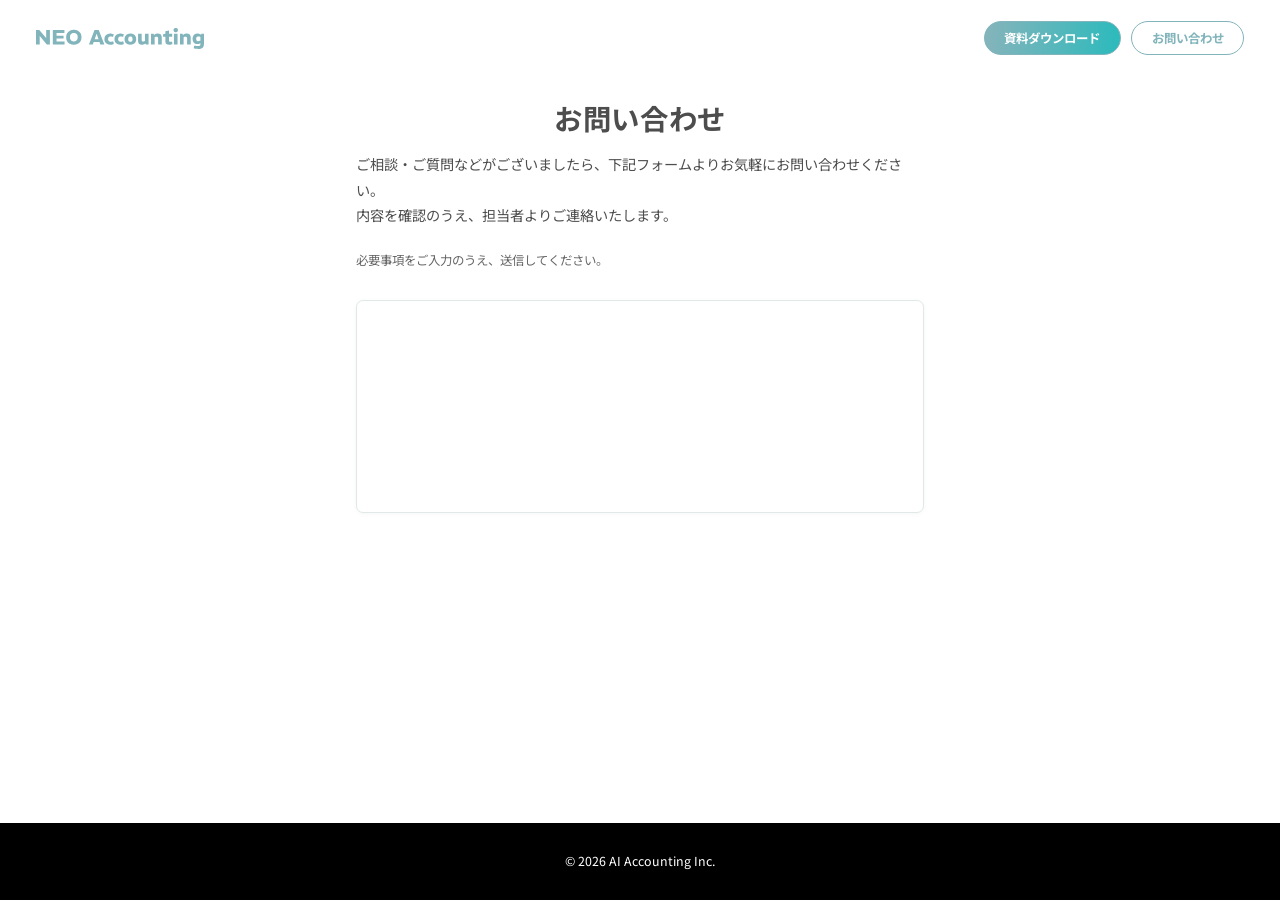
==== contact/index.html @ 2d0e8a1e "20260422 サイト構築" ====
<!DOCTYPE html>
<html lang="ja">
<head>
  <meta charset="UTF-8">
  <meta name="viewport" content="width=device-width, initial-scale=1.0">
  <title>お問い合わせ</title>
  <meta name="description" content="NEO Accountingへのお問い合わせ">
  <link rel="preconnect" href="https://fonts.googleapis.com">
  <link rel="preconnect" href="https://fonts.gstatic.com" crossorigin>
  <link href="https://fonts.googleapis.com/css2?family=Noto+Sans+JP:wght@100..900&family=REM:wght@700;900&display=swap" rel="stylesheet">
  <link rel="stylesheet" href="/assets/css/reset.css">
  <link rel="stylesheet" href="/assets/css/common.css">
</head>
<body class="subpage">
  <header class="header">
    <div class="header__inner">
      <a class="header__logo" href="/" aria-label="ホームへ">
        <img src="/assets/img/logo.svg" width="190" height="24" alt="NEO Accounting" decoding="async">
      </a>
      <nav class="header__nav" aria-label="ヘッダーナビゲーション">
        <a class="btn btn--primary btn--sm" href="/dl">資料ダウンロード</a>
        <a class="btn btn--outline btn--sm" href="/contact" aria-current="page">お問い合わせ</a>
      </nav>
    </div>
  </header>

  <main class="subpage__main" id="main">
    <div class="subpage__inner">
      <header class="subpage__head">
        <h1 class="subpage__title">お問い合わせ</h1>
        <p class="subpage__intro">
          ご相談・ご質問などがございましたら、下記フォームよりお気軽にお問い合わせください。<br>
          内容を確認のうえ、担当者よりご連絡いたします。
        </p>
        <p class="subpage__note">必要事項をご入力のうえ、送信してください。</p>
      </header>

      <!-- HubSpot: 次の div 内に埋め込みスクリプトのターゲットとして利用（id / class を維持推奨） -->
      <div class="subpage__form-wrap">
        <div id="hubspot-form-contact" class="hubspot-form-container hubspot-form-surface" data-hubspot-slot="contact">
          <!-- HubSpot フォームの埋め込み先（空でもレイアウト枠を保持） -->
        </div>
      </div>
    </div>
  </main>

  <footer class="site-footer">
    <div class="site-footer__inner section-inner">
      <p class="site-footer__copy"><small>© 2026 AI Accounting Inc.</small></p>
    </div>
  </footer>

  <script src="/assets/js/headerSpSticky.js" defer></script>
</body>
</html>
---- assets/css/common.css ----
/* サイト共通スタイル（reset.css の後に読み込む）
   構成: 上から PC（デフォルト）→ ファイル末尾に SP 用 @media (max-width: 767px) を1つに集約 */

:root {
  --color-primary: #82b4bb;
  --gradient-primary: linear-gradient(94deg, #82b4bb 4.2%, #2fbabc 96.09%);
  --color-teal: var(--color-primary);
  --color-text: #4d4d4d;
  --color-card: #eef7f7;
  --color-white: #fff;
  --font-sans: "Noto Sans JP", sans-serif;
  --font-rem: "REM", sans-serif;
  --content-max: 115.2rem;
  --section-inner-max: 120rem;
  --color-num: #e6f0f1;
  --header-pad-x: 4rem;
  /* SP: .issue / .fv 以外のメインセクション共通の上下 padding（767px 以下で使用） */
  --section-pad-y-sp: 4rem;
}

*,
*::before,
*::after {
  box-sizing: border-box;
}

html {
  font-size: clamp(0px, 0.694vw, 12.5px);
}

body {
  font-family: var(--font-sans);
  color: var(--color-text);
  background: var(--color-white);
  line-height: 1.6;
  min-width: 1024px;
}


a {
  color: inherit;
  text-decoration: none;
}

img {
  max-width: 100%;
  height: auto;
  vertical-align: bottom;
}

/* ----- ボタン ----- */

.btn {
  display: inline-flex;
  align-items: center;
  justify-content: center;
  font-family: var(--font-sans);
  font-weight: 700;
  line-height: 1.3;
  border-radius: 9999px;
  border: 1px solid var(--color-teal);
  cursor: pointer;
  transition: opacity 0.2s ease, background-color 0.2s ease, color 0.2s ease;
}

.btn:hover {
  opacity: 0.88;
}

.btn--primary {
  background: var(--gradient-primary);
  color: var(--color-white);
  border-color: var(--color-teal);
}

.btn--outline {
  background: var(--color-white);
  color: var(--color-teal);
}

.btn--sm {
  padding: 0.9rem 2.2rem;
  font-size: 1.4rem;
}

.btn--lg {
  padding: 2rem 3.2rem;
  font-size: 1.4rem;
}

/* ----- ヘッダー ----- */

.header {
  padding: 2.4rem 4rem 0;
}

.header__inner {
  margin: 0;
  display: flex;
  align-items: center;
  justify-content: space-between;
  gap: 2rem;
}

.header__logo {
  display: inline-flex;
  align-items: center;
  line-height: 0;
}

.header__logo img {
  display: block;
  width: auto;
  height: 2.4rem;
}

.header__nav {
  display: flex;
  align-items: center;
  gap: 1.2rem;
}


/* ----- FV ----- */

.fv {
  padding: 4.5rem 10rem calc(8rem + 12rem);
  overflow: visible;
}

.fv__inner {
  position: relative;
  margin: 0 auto;
}

.fv__content {
  position: relative;
  z-index: 1;
  padding-bottom: 1.6rem;
  min-width: 0;
}


.fv__heading {
  font-weight: 700;
  line-height: 1.25;
  color: var(--color-teal);
}

.fv__heading-main {
  display: flex;
  flex-direction: column;
  gap: 0.2rem;
  font-family: var(--font-rem);
  font-weight: 900;
  line-height: 1;
  letter-spacing: 0;
}

.fv__heading-main-line {
  display: block;
  font-size: 11rem;
  line-height: 1;
  white-space: nowrap;
  background: var(--gradient-primary);
  -webkit-background-clip: text;
  background-clip: text;
  color: transparent;
}

.fv__heading-main-second {
  display: flex;
  flex-wrap: wrap;
  align-items: center;
  gap: 0.8rem 1.6rem;
  min-width: 0;
}

.fv__heading-main-second > .fv__heading-main-line {
  flex-shrink: 0;
}

.fv__heading-main-second .fv__heading-sub-line1 {
  display: inline-block;
  flex: 0 1 auto;
  min-width: 0;
  font-family: var(--font-sans);
  font-size: 3.2rem;
  font-weight: 700;
  line-height: 1.2;
  letter-spacing: 0.02em;
  color: #333;
}


.fv__tagline {
  margin-top: 1.6rem;
  font-family: var(--font-rem);
  font-size: 3.8rem;
  font-weight: 900;
  letter-spacing: 0;
  line-height: 1.4;
  color: #333;
}


.fv__ctas {
  display: flex;
  flex-wrap: wrap;
  align-items: center;
  gap: 1.2rem;
  margin-top: 3.6rem;
}

.fv__ctas .btn.btn--lg {
  font-size: 1.8rem;
}


.fv__kv {
  position: absolute;
  right: -12rem;
  bottom: -12rem;
  z-index: 0;
  width: 62rem;
}


.fv__kv-img {
  display: block;
  width: 100%;
  height: auto;
}

/* KVより下のセクション共通インナー */

.section-inner {
  max-width: var(--section-inner-max);
  margin: 0 auto;
  padding-left: var(--header-pad-x);
  padding-right: var(--header-pad-x);
}


/* ----- ISSUE ----- */

.issue {
  padding: 8rem 0;
}

.issue .section-head {
  margin-bottom: 16rem;
}


/* セクション見出し（英字タイトル＋タグ行＋リード）— 複数セクションで再利用 */

.section-head {
  display: flex;
  flex-direction: column;
  align-items: flex-start;
  margin-bottom: 6rem;
}

.section-head__title {
  font-family: var(--font-rem);
  font-size: 5rem;
  font-weight: 900;
  line-height: 1;
  letter-spacing: 0;
  background: var(--gradient-primary);
  -webkit-background-clip: text;
  background-clip: text;
  color: transparent;
}


.section-head__tag {
  display: flex;
  align-items: center;
  gap: 1rem;
  margin-top: 1.6rem;
  font-size: 1.3rem;
  font-weight: 500;
  color: var(--color-text);
  line-height: 1;
}

.section-head__tag-line {
  display: block;
  width: 1.6rem;
  height: 1px;
  background: #b3b3b3;
  flex-shrink: 0;
}

.section-head__tag-text {
  font-size: 1.4rem;
  font-weight: 400;
}


.section-head__lead {
  margin-top: 2.8rem;
  max-width: 72rem;
  font-size: 2rem;
  font-weight: 400;
  line-height: 1.55;
  color: var(--color-text);
}


.issue__list {
  display: grid;
  grid-template-columns: repeat(4, 1fr);
  gap: 2.4rem;
  list-style: none;
}

.issue__item {
  position: relative;
  min-width: 0;
}

.issue__item:nth-child(1) {
  grid-column: 1;
  margin-top: 0;
}

.issue__item:nth-child(2) {
  grid-column: 2;
  margin-top: 8rem;
}

.issue__item:nth-child(3) {
  grid-column: 3;
  margin-top: 16rem;
}

.issue__item:nth-child(4) {
  grid-column: 4;
  margin-top: 24rem;
}

.issue__num {
  position: absolute;
  left: -0.4rem;
  top: -12rem;
  z-index: 0;
  font-family: var(--font-rem);
  font-size: 15rem;
  font-weight: 900;
  line-height: 1;
  letter-spacing: 0.02em;
  color: var(--color-num);
  pointer-events: none;
  user-select: none;
}


.issue__card {
  position: relative;
  z-index: 1;
  background: var(--color-white);
  border-radius: 1.6rem;
  padding: 3.2rem 1.6rem 2.8rem;
  box-shadow: 0 0.8rem 3.2rem rgba(0, 0, 0, 0.08);
}

.issue__card-title {
  font-size: 2rem;
  font-weight: 600;
  line-height: 1.45;
  color: var(--color-teal);
}

.issue__card-text {
  margin-top: 1.2rem;
  font-size: 1.5rem;
  font-weight: 500;
  line-height: 1.75;
  color: var(--color-text);
}


.issue__why {
  margin-top: 3.6rem;
  text-align: center;
}

.issue__tri {
  display: flex;
  justify-content: center;
  margin: 0 0 2.8rem;
}

.issue__tri img {
  display: block;
}

.issue__why-title {
  font-family: var(--font-rem);
  font-size: 6rem;
  font-weight: 700;
  line-height: 1.2;
  letter-spacing: 0.02em;
  color: var(--color-teal);
}


.issue__why-lead {
  margin-top: 3.2rem;
  font-size: 2.6rem;
  font-weight: 400;
  line-height: 1.6;
  color: var(--color-text);
}


.issue__why-btn {
  margin-top: 4.8rem;
  padding: 1.6rem 6rem;
  font-size: 1.6rem;
}


/* ----- STRUCTURE ----- */

.structure {
  padding: 8rem 0;
  background: #000;
  color: #fff;
}

.structure .section-head {
  margin-bottom: 2rem;
}

.section-head--dark .section-head__tag-text {
  color: #fff;
}

.section-head--dark .section-head__tag-line {
  background: rgba(255, 255, 255, 0.45);
}

.structure__desc {
  margin: 0 0 6rem;
  max-width: 72rem;
  font-size: 2rem;
  font-weight: 300;
  line-height: 1.8;
  color: #fff;
}

.structure__highlight {
  margin-top: 3.2rem;
  margin-bottom: 6rem;
  text-align: center;
  font-size: 3.2rem;
  font-weight: 700;
  line-height: 1.55;
  background: var(--gradient-primary);
  -webkit-background-clip: text;
  background-clip: text;
  color: transparent;
}

.structure__diagram {
  border: 1px solid rgba(255, 255, 255, 0.35);
  border-radius: 1.6rem;
  padding: 4.8rem 3.6rem 5.6rem;
}

.structure__flow {
  display: grid;
  grid-template-columns: minmax(0, 1fr) auto minmax(0, 1fr) auto minmax(0, 1fr);
  column-gap: 1.6rem;
  align-items: center;
}

.structure__flow-col {
  display: flex;
  flex-direction: column;
  align-items: center;
  text-align: center;
  min-width: 0;
}

.structure__flow-visual {
  display: flex;
  align-items: center;
  justify-content: center;
  width: 100%;
  min-height: 22rem;
}

.structure__flow-visual--stat {
  min-height: auto;
  align-items: flex-start;
}

.structure__stat-group {
  display: flex;
  flex-direction: column;
  align-items: center;
  text-align: center;
  gap: 1.2rem;
}

.structure__flow-img {
  display: block;
  width: 100%;
  max-width: 21.6rem;
  height: auto;
}

.structure__flow-vline {
  display: block;
  width: 1px;
  height: 3.6rem;
  margin: 1.6rem 0 1.2rem;
  background: repeating-linear-gradient(
    to bottom,
    rgba(255, 255, 255, 0.55) 0,
    rgba(255, 255, 255, 0.55) 5px,
    transparent 5px,
    transparent 10px
  );
}

.structure__flow-label {
  font-size: 1.2rem;
  font-weight: 300;
  line-height: 1.55;
  color: #fff;
  max-width: 30rem;
}

.structure__flow-label--under-stat {
  align-self: flex-start;
  margin: 0;
  max-width: 28rem;
  font-size: 2.6rem;
  font-weight: 300;
  text-align: left;
}

.structure__flow-note {
  margin-top: 1rem;
  font-size: 1.2rem;
  font-weight: 300;
  line-height: 1.6;
  color: #fff;
  max-width: 32rem;
}

.structure__flow-between {
  display: flex;
  align-items: center;
  justify-content: center;
  flex-shrink: 0;
}

.structure__flow-tri {
  display: block;
  width: 5.1rem;
  height: auto;
  transform: rotate(-90deg);
  filter: brightness(0) invert(1);
}


.structure__stat {
  position: relative;
  display: inline-block;
  padding: 0.8rem 1.6rem 0;
}

.structure__stat-bar {
  position: absolute;
  left: 0;
  right: 0;
  top: auto;
  bottom: 0;
  height: 27.5%;
  z-index: 0;
  background: var(--gradient-primary);
  border-radius: 0.3rem;
}

.structure__stat-num {
  position: relative;
  z-index: 1;
  display: inline-flex;
  align-items: baseline;
  gap: 0.08em;
  font-family: var(--font-sans);
  font-size: 7.2rem;
  font-weight: 700;
  line-height: 0.95;
  letter-spacing: 0.02em;
  color: #fff;
}

.structure__stat-num-value {
  font-size: 16.8rem;
  font-weight: 100;
  line-height: 0.85;
}

.structure__stat-num-unit {
  font-size: 6.3rem;
  font-weight: 400;
}

/* ----- AI COORDINATOR ----- */

.coordinator {
  padding: 8rem 0;
  background: var(--color-white);
}

.coordinator .section-head {
  margin-bottom: 2rem;
}

.coordinator__lead {
  margin: 0;
  font-size: 2rem;
  font-weight: 400;
  line-height: 1.85;
  color: var(--color-text);
}

.coordinator__grid {
  display: grid;
  grid-template-columns: repeat(4, minmax(0, 1fr));
  grid-template-rows: auto auto;
  grid-auto-flow: column;
  margin-top: 4rem;
  border: 1px solid #333;
  border-radius: 0.4rem;
  overflow: hidden;
}

/* PC: セルはラッパーのみ — ラベル行・アイコン行が同一グリッドで高さが揃う */
.coordinator__cell {
  display: contents;
}

.coordinator__grid-label {
  display: flex;
  align-items: center;
  justify-content: center;
  margin: 0;
  padding: 1.6rem 2rem;
  text-align: center;
  font-size: 2rem;
  font-weight: 300;
  line-height: 1.55;
  color: var(--color-text);
  border-right: 1px solid #333;
  border-bottom: 1px solid #333;
}

.coordinator__grid-label:nth-of-type(4) {
  border-right: none;
}

.coordinator__grid-icon {
  display: flex;
  align-items: center;
  justify-content: center;
  padding: 3rem 2rem;
  border-right: 1px solid #333;
}

.coordinator__grid-icon:nth-of-type(4) {
  border-right: none;
}

.coordinator__grid-icon img {
  display: block;
  width: 10rem;
  max-width: 100%;
  height: auto;
}

/* ----- WORKS LIST ----- */

.works-list {
  padding: 8rem 0;
  background: #000;
  color: #fff;
}

.works-list .section-head {
  margin-bottom: 2rem;
}

.works-list__lead {
  margin: 0 0 4.8rem;
  max-width: 90rem;
  font-size: 2rem;
  font-weight: 300;
  line-height: 1.85;
  letter-spacing: 0.06em;
  color: #fff;
}

.works-list__grid {
  display: grid;
  grid-template-columns: repeat(3, minmax(0, 1fr));
  gap: 2.4rem;
  margin: 0;
  padding: 0;
  list-style: none;
}

/* ガラスカード（WORKS LIST / VALUES などで共用） */

.glass-card {
  position: relative;
  border-radius: 2.4rem;
  isolation: isolate;
  background: linear-gradient(
    152deg,
    rgba(255, 255, 255, 0.16) 0%,
    rgba(255, 255, 255, 0.07) 38%,
    rgba(255, 255, 255, 0.035) 72%,
    rgba(255, 255, 255, 0.02) 100%
  );
  box-shadow:
    0 1.6rem 4.8rem rgba(0, 0, 0, 0.5),
    0 0.4rem 1.6rem rgba(0, 0, 0, 0.28),
    inset 0 1px 0 rgba(255, 255, 255, 0.32),
    inset 0 -1px 0 rgba(255, 255, 255, 0.05),
    inset 1px 0 0 rgba(255, 255, 255, 0.12),
    inset -1px 0 0 rgba(255, 255, 255, 0.04);
  backdrop-filter: blur(22px) saturate(165%);
  -webkit-backdrop-filter: blur(22px) saturate(165%);
}

.glass-card::before {
  content: "";
  position: absolute;
  inset: 0;
  border-radius: inherit;
  padding: 1px;
  background: linear-gradient(
    128deg,
    rgba(255, 255, 255, 0.62) 0%,
    rgba(255, 255, 255, 0.22) 28%,
    rgba(255, 255, 255, 0.08) 55%,
    rgba(255, 255, 255, 0.03) 78%,
    rgba(120, 120, 130, 0.15) 100%
  );
  -webkit-mask:
    linear-gradient(#fff 0 0) content-box,
    linear-gradient(#fff 0 0);
  -webkit-mask-composite: xor;
  mask:
    linear-gradient(#fff 0 0) content-box,
    linear-gradient(#fff 0 0);
  mask-composite: exclude;
  pointer-events: none;
  z-index: 0;
}

.works-list__card {
  display: flex;
  flex-direction: column;
  align-items: center;
  justify-content: center;
  gap: 1.6rem;
  margin: 0;
  padding: 2rem 2.8rem 2.4rem;
  text-align: center;
}

.works-list__icon {
  position: relative;
  z-index: 1;
  display: flex;
  align-items: center;
  justify-content: center;
}

.works-list__icon img {
  display: block;
  width: 8rem;
  max-width: 100%;
  height: auto;
}

.works-list__label {
  position: relative;
  z-index: 1;
  margin: 0;
  font-family: var(--font-rem);
  font-size: 2rem;
  font-weight: 500;
  line-height: 1.45;
  letter-spacing: 0.04em;
  color: #fff;
}

/* ----- STEP（アコーディオン） ----- */

.step {
  padding: 8rem 0;
  background-color: #fff;
  color: var(--color-text);
}

.step__inner {
  background-color: #fff;
}

.step__intro {
  margin-bottom: 4.8rem;
}

.step .section-head {
  align-items: center;
  text-align: center;
  margin-bottom: 2rem;
}

.step__catch {
  margin: 0;
  font-size: 2rem;
  font-weight: 400;
  line-height: 1.45;
  color: var(--color-text);
  text-align: center;
}

.step__stack {
  display: flex;
  flex-direction: column;
  align-items: stretch;
  padding-left: 28px;
}

.step__panel {
  position: relative;
  align-self: center;
  width: 80rem;
  max-width: 100%;
  box-sizing: border-box;
  overflow: visible;
  border-radius: 2.4rem;
  border: 2px solid var(--color-teal);
  background-color: rgba(255, 255, 255, 0.72);
  background-image: linear-gradient(
    152deg,
    rgba(255, 255, 255, 0.92) 0%,
    rgba(238, 247, 247, 0.65) 100%
  );
  box-shadow:
    0 0.8rem 2.8rem rgba(0, 0, 0, 0.07),
    inset 0 1px 0 rgba(255, 255, 255, 0.95);
  backdrop-filter: blur(14px) saturate(140%);
  -webkit-backdrop-filter: blur(14px) saturate(140%);
}

.step__panel-head {
  position: relative;
  padding-left: 6rem;
  overflow: visible;
}

.step__trigger {
  position: relative;
  display: grid;
  grid-template-columns: 1fr auto;
  grid-template-rows: auto;
  align-items: center;
  gap: 1.6rem 2rem;
  width: 100%;
  margin: 0;
  padding: 28px 32px 28px 0;
  font: inherit;
  color: inherit;
  text-align: left;
  cursor: pointer;
  background: transparent;
  border: none;
  border-radius: 0;
}

.step__trigger:focus-visible {
  outline: 2px solid var(--color-teal);
  outline-offset: 3px;
}

.step__badge {
  position: absolute;
  left: 0;
  top: 50%;
  z-index: 2;
  display: flex;
  align-items: center;
  justify-content: center;
  width: 52px;
  height: 52px;
  border-radius: 50%;
  background: var(--gradient-primary);
  color: #fff;
  font-family: var(--font-rem);
  font-size: 22px;
  font-weight: 700;
  line-height: 1;
  transform: translate(-50%, -50%);
  pointer-events: none;
  box-shadow: 0 2px 8px rgba(0, 0, 0, 0.12);
}

.step__trigger-body {
  display: flex;
  flex-direction: column;
  align-items: flex-start;
  gap: 0.8rem;
  min-width: 0;
}

.step__eyebrow {
  font-size: 1.2rem;
  font-weight: 700;
  letter-spacing: 0.06em;
  text-transform: uppercase;
  color: var(--color-teal);
}

.step__name {
  font-size: 2.2rem;
  font-weight: 700;
  line-height: 1.35;
  color: var(--color-text);
}

.step__lead {
  font-size: 1.6rem;
  font-weight: 500;
  line-height: 1.55;
  color: var(--color-teal);
}

.step__toggle {
  position: relative;
  width: 2.4rem;
  height: 2.4rem;
  flex-shrink: 0;
  color: var(--color-teal);
}

.step__toggle::before,
.step__toggle::after {
  content: "";
  position: absolute;
  left: 50%;
  top: 50%;
  transform: translate(-50%, -50%);
  background: currentColor;
  border-radius: 0.1rem;
}

.step__toggle::before {
  width: 1.6rem;
  height: 0.2rem;
}

.step__toggle::after {
  width: 0.2rem;
  height: 1.6rem;
}

.step__panel.is-open .step__toggle::after {
  display: none;
}

.step__content {
  padding: 0 32px 28px 38px;
}

.step__content[hidden] {
  display: none;
}

.step__rule {
  height: 1px;
  margin: 0 0 2rem;
  border: none;
  background: repeating-linear-gradient(
    90deg,
    rgba(0, 0, 0, 0.12) 0,
    rgba(0, 0, 0, 0.12) 5px,
    transparent 5px,
    transparent 10px
  );
}

.step__list {
  margin: 0;
  padding-left: 1.8rem;
  list-style: disc;
  font-size: 1.35rem;
  font-weight: 500;
  line-height: 1.65;
  color: var(--color-text);
}

.step__list li::marker {
  color: var(--color-teal);
}

.step__list li + li {
  margin-top: 0.9rem;
}

.step__connector {
  display: flex;
  justify-content: center;
  padding: 1.6rem 0;
}

.step__connector-tri {
  display: block;
  width: 13.2rem;
  max-width: 100%;
  height: auto;
}

/* ----- BEFORE & AFTER ----- */

.before-after {
  padding: 8rem 0;
  background: #1e293b;
  color: #fff;
}

.before-after__grid {
  display: grid;
  grid-template-columns: repeat(3, minmax(0, 1fr));
  gap: 2.4rem;
  margin: 0;
  padding: 0;
  list-style: none;
}

.before-after__card {
  display: flex;
  flex-direction: column;
  align-items: center;
  justify-content: flex-start;
  gap: 1.2rem;
  margin: 0;
  padding: 2.8rem 2rem;
  font-size: 1.6rem;
  text-align: center;
  background: #fff;
  border-radius: 1.8rem;
}

.before-after__before {
  margin: 0;
  font-weight: 500;
  line-height: 1.55;
  color: var(--color-text);
}

.before-after__arrow {
  display: flex;
  align-items: center;
  justify-content: center;
  color: var(--color-teal);
}

.before-after__arrow-svg {
  display: block;
  width: 2.8rem;
  height: auto;
}

.before-after__after {
  margin: 0;
  font-size: 2rem;
  font-weight: 600;
  line-height: 1.45;
  color: var(--color-teal);
}

/* ----- VALUES ----- */

.values {
  padding: 8rem 0;
  background: #000;
  color: #fff;
}

.values__matrix {
  display: grid;
  grid-template-columns: repeat(3, minmax(0, 1fr));
  margin-bottom: 10rem;
  border-top: 1px solid #fff;
  border-left: 1px solid #fff;
}

/* PC: 1列＝1カード（上 head / 下 body）。contents は子の並びで列が崩れるため使わない */
.values__card {
  display: flex;
  flex-direction: column;
  min-width: 0;
}

@supports (grid-template-rows: subgrid) {
  .values__matrix {
    grid-template-rows: auto auto;
  }

  .values__card {
    display: grid;
    grid-template-rows: subgrid;
    grid-row: span 2;
  }
}

.values__cell {
  margin: 0;
  padding: 2.4rem 2rem;
  border-right: 1px solid #fff;
  border-bottom: 1px solid #fff;
  font-size: 1.35rem;
  font-weight: 500;
  line-height: 1.65;
  color: rgba(255, 255, 255, 0.78);
}

.values__cell--head {
  background-color: #fff;
  font-size: 2.5rem;
  font-weight: 200;
  line-height: 1.5;
  color: #000;
  border-right: 1px solid #000;
  border-bottom-color: #fff;
}

.values__cell--body {
  font-size: 1.6rem;
  font-weight: 300;
}

.values__hero {
  max-width: 84rem;
  margin: 0 auto 5.6rem;
  text-align: center;
}

.values__hero-title {
  margin: 0 0 4rem;
  font-size: 4rem;
  font-weight: 500;
  line-height: 1.45;
  background: var(--gradient-primary);
  -webkit-background-clip: text;
  background-clip: text;
  color: transparent;
}

.values__hl {
  color: var(--color-teal);
}

.values__hero-lead {
  margin: 0 0 6rem;
  font-size: 2rem;
  font-weight: 500;
  line-height: 1.85;
  color: rgba(255, 255, 255, 0.72);
}

.values__glasses {
  display: flex;
  flex-wrap: wrap;
  gap: 4.8rem;
  align-items: stretch;
  justify-content: center;
}

.values__glass {
  display: flex;
  flex-direction: column;
  align-items: center;
  justify-content: flex-start;
  flex: 0 1 38rem;
  width: 38rem;
  max-width: 100%;
  margin: 0;
  padding: 4rem 4.2rem;
  text-align: center;
}

.values__glass-title {
  position: relative;
  z-index: 1;
  margin: 0 0 3.2rem;
  font-size: 2.2rem;
  font-weight: 500;
  line-height: 1.4;
  color: var(--color-teal);
}

.values__glass-text {
  position: relative;
  z-index: 1;
  margin: 0;
  font-size: 1.5rem;
  font-weight: 500;
  line-height: 1.75;
  color: rgba(255, 255, 255, 0.78);
}

/* ----- PLAN ----- */

.plan {
  padding: 8rem 0;
  background: #fff;
  color: var(--color-text);
}

.plan .section-head {
  align-items: center;
  text-align: center;
}

.plan__price {
  display: flex;
  flex-wrap: wrap;
  align-items: baseline;
  justify-content: center;
  gap: 0.8rem 1.2rem;
  margin: 0 0 2.8rem;
  font-size: 1.8rem;
  font-weight: 600;
  line-height: 1.3;
  color: var(--color-teal);
}

.plan__price-num {
  font-size: 4.8rem;
  font-weight: 700;
  line-height: 1;
  color: var(--color-teal);
}

.plan__price-prefix,
.plan__price-suffix {
  font-size: 3rem;
  font-weight: 500;
}

.plan__price-prefix {
  color: #000;
}

.plan__divider {
  max-width: 72rem;
  height: 1px;
  margin: 0 auto 2.4rem;
  border: none;
  background: repeating-linear-gradient(
    90deg,
    rgba(0, 0, 0, 0.14) 0,
    rgba(0, 0, 0, 0.14) 6px,
    transparent 6px,
    transparent 12px
  );
}

.plan__detail-label {
  margin: 0 0 6rem;
  text-align: center;
  font-size: 2.4rem;
  font-weight: 500;
  color: var(--color-text);
}

.plan__cards {
  display: flex;
  flex-wrap: wrap;
  gap: 2.4rem;
  align-items: stretch;
  justify-content: center;
}

.plan__card {
  position: relative;
  display: flex;
  flex-direction: column;
  flex: 0 1 43.2rem;
  max-width: 100%;
  box-sizing: border-box;
  margin: 0;
  padding: 4.8rem 2.8rem 3.6rem;
  background: #f1f5f6;
  border: 2px solid var(--color-teal);
  border-radius: 1.8rem;
  box-shadow: 0 0.2rem 1.2rem rgba(0, 0, 0, 0.04);
}

.plan__tab {
  position: absolute;
  top: 0;
  left: 50%;
  right: auto;
  z-index: 2;
  margin: 0;
  padding: 0.75rem 1.4rem;
  font-size: 1.8rem;
  font-weight: 700;
  line-height: 1.3;
  border-radius: 0.5rem;
  transform: translate(-50%, -50%);
  text-align: center;
  white-space: nowrap;
}

.plan__tab--left {
  color: var(--color-primary);
  background: #fff;
  border: 1px solid var(--color-teal);
  box-shadow: 0 1px 4px rgba(0, 0, 0, 0.06);
}

.plan__tab--teal {
  background: var(--color-primary);
  color: #fff;
  border: 1px solid var(--color-primary);
}

.plan__card-inner {
  position: relative;
  z-index: 1;
  display: flex;
  flex-direction: column;
  align-items: center;
  gap: 4.8rem;
  text-align: center;
}

.plan__block-label {
  margin: 0 0 0.8rem;
  font-size: 2rem;
  font-weight: 500;
  line-height: 1.45;
  color: var(--color-primary);
}

.plan__block-label--mb-lg {
  margin-bottom: 1.6rem;
}

.plan__block-value {
  margin: 0;
  font-size: 3.2rem;
  font-weight: 400;
  line-height: 1.6;
  color: var(--color-text);
}

.plan__block-value-prefix {
  font-size: 1.4rem;
}

.plan__block-note {
  margin: 0.6rem 0 0;
  font-size: 1.15rem;
  font-weight: 500;
  color: rgba(77, 77, 77, 0.75);
}

.plan__breakdown-head {
  margin: 0 0 0.8rem;
  font-size: 1.3rem;
  font-weight: 700;
  color: var(--color-text);
}

.plan__breakdown-head:not(:first-child) {
  margin-top: 2rem;
}

.plan__breakdown-list {
  margin: 0;
  padding-left: 0;
  list-style: none;
  font-size: 1.3rem;
  font-weight: 500;
  line-height: 1.65;
  color: var(--color-text);
}

.plan__breakdown-list li + li {
  margin-top: 0.4rem;
}

/* ----- CTA ----- */

.cta {
  --cta-text: #99c3c8;
  --cta-fill: #7eb8be;
  padding: 8rem 0;
  background: #000;
  text-align: center;
}

.cta__title {
  margin: 0 auto;
  font-size: 4rem;
  font-weight: 700;
  line-height: 1.45;
  letter-spacing: 0.02em;
  color: var(--cta-text);
}

.cta__lead {
  margin: 4rem auto 0;
  font-size: 2rem;
  font-weight: 400;
  line-height: 1.55;
  color: #fff;
}

.cta__actions {
  display: flex;
  flex-wrap: wrap;
  align-items: center;
  justify-content: center;
  gap: 2rem;
  margin-top: 6rem;
}

.cta__btn {
  display: inline-flex;
  align-items: center;
  justify-content: center;
  min-width: 30rem;
  padding: 1.6rem 2.8rem;
  font-family: var(--font-sans);
  font-size: 2rem;
  font-weight: 700;
  line-height: 1.3;
  text-decoration: none;
  border-radius: 9999px;
  border: none;
  cursor: pointer;
  transition: opacity 0.2s ease, transform 0.2s ease;
}

.cta__btn:hover {
  opacity: 0.9;
}

.cta__btn--primary {
  background: var(--cta-fill);
  color: #fff;
}

.cta__btn--secondary {
  background: #fff;
  color: var(--cta-fill);
}

.site-footer {
  padding: 3.2rem 0;
  background: #000;
  text-align: center;
}

.site-footer__copy {
  margin: 0;
  font-size: 1.4rem;
  font-weight: 400;
  color: #fff;
}

.site-footer__copy small {
  font-size: inherit;
}

/* ----- サブページ（問い合わせ・資料DL・404 等） ----- */

body.subpage {
  min-width: 0;
  display: flex;
  flex-direction: column;
  min-height: 100vh;
}

.subpage__main {
  flex: 1 0 auto;
  padding: 4.8rem 4rem 6.4rem;
}

.subpage__inner {
  max-width: var(--section-inner-max);
  margin: 0 auto;
  width: 100%;
}

.subpage__head {
  margin-bottom: 3.2rem;
  text-align: center;
}

.subpage__title {
  margin: 0 0 1.6rem;
  font-size: 3.2rem;
  font-weight: 700;
  line-height: 1.4;
  color: var(--color-text);
  letter-spacing: 0.02em;
}

.subpage__intro {
  margin: 0 auto;
  max-width: 64rem;
  font-size: 1.6rem;
  line-height: 1.8;
  text-align: left;
}

.subpage__note {
  margin: 2.4rem auto 0;
  max-width: 64rem;
  font-size: 1.4rem;
  line-height: 1.7;
  color: #666;
  text-align: left;
}

.subpage__form-wrap {
  margin-top: 3.2rem;
  max-width: 64rem;
  margin-left: auto;
  margin-right: auto;
}

/* HubSpot 等の埋め込み用（コンテナ＋中身の最小高でレイアウト保持） */
.hubspot-form-surface,
.hubspot-form-container {
  min-height: 24rem;
  padding: 2.4rem 2.4rem 3.2rem;
  border: 1px solid #e0e8e8;
  border-radius: 0.8rem;
  background: var(--color-white);
  box-shadow: 0 0.1rem 0.6rem rgba(0, 0, 0, 0.04);
}

.subpage__actions {
  margin-top: 3.2rem;
  text-align: center;
}

.subpage__actions--stack {
  display: flex;
  flex-direction: column;
  align-items: center;
  gap: 1.6rem;
}

.subpage__back {
  display: inline-block;
  font-size: 1.4rem;
  text-decoration: underline;
  text-underline-offset: 0.2em;
  color: var(--color-teal);
}

.subpage__back:hover {
  opacity: 0.88;
}

.subpage__body-text {
  margin: 0 auto 2.4rem;
  max-width: 64rem;
  font-size: 1.6rem;
  line-height: 1.9;
  text-align: center;
}

.subpage__body-text p {
  margin: 0 0 1.2em;
}

.subpage__body-text p:last-child {
  margin-bottom: 0;
}

/* 資料DL完了：ダウンロード導線 */
.dl-pdf-actions {
  margin: 2.4rem auto 0;
  max-width: 64rem;
  text-align: center;
}

.dl-pdf__btn {
  display: inline-flex;
  align-items: center;
  justify-content: center;
  min-width: 28rem;
  padding: 1.6rem 2.8rem;
  font-size: 1.6rem;
  font-weight: 700;
  line-height: 1.3;
  color: var(--color-white);
  background: var(--gradient-primary);
  border: 1px solid var(--color-teal);
  border-radius: 9999px;
  transition: opacity 0.2s ease;
  cursor: pointer;
}

.dl-pdf__btn:hover {
  opacity: 0.88;
}

.dl-pdf__note {
  margin: 1.6rem 0 0;
  font-size: 1.3rem;
  line-height: 1.6;
  color: #666;
  text-align: center;
}

.subpage--error .subpage__title {
  font-family: var(--font-rem);
  color: var(--color-teal);
}

.subpage__eyebrow {
  margin: 0 0 0.8rem;
  font-size: 1.2rem;
  letter-spacing: 0.1em;
  color: #666;
}

.subpage--error .subpage__body-text {
  text-align: center;
}

.subpage__actions--spaced {
  margin-top: 3.2rem;
}

/* ----- 表示ユーティリティ: .sp-only（767px 以下） ----- */

.sp-only {
  display: none;
}

/* ----- 表示ユーティリティ: .pc-only（768px 以上） ----- */

.pc-only {
  display: block;
}

.pc-only.pc-only--inline {
  display: inline;
}

.pc-only.pc-only--inline-block {
  display: inline-block;
}

.pc-only.pc-only--flex {
  display: flex;
}

.pc-only.pc-only--inline-flex {
  display: inline-flex;
}

/* =============================================================================
   SP（max-width: 767px）— PC 用スタイルの下にまとめて記述
   ============================================================================= */

@media (max-width: 767px) {
  /* 基礎 → ヘッダー → FV → section-inner → ISSUE → 見出し → STRUCTURE フロー
     → メインセクション padding / .fv → .sp-only / .pc-only（非表示） */

  html {
    font-size: clamp(0px, 2.666vw, 20px);
  }

  body {
    min-width: 0;
  }


  .header {
    position: sticky;
    top: 0;
    z-index: 50;
    padding: 1.2rem 1.6rem 1.2rem;
    background-color: transparent;
    transition: background-color 0.25s ease;
  }

  .header.is-scrolled {
    background-color: rgba(255, 255, 255, 0.3);
  }

  .header__logo img {
    height: 1.6rem;
  }

  .header__nav .btn--sm {
    font-size: 0.9rem;
    padding: 0.65rem 1.2rem;
  }


  .fv__content {
    padding-bottom: 0;
  }


  .fv__heading-main-line {
    font-size: 3.2rem;
  }

  .fv__heading-main-second {
    gap: 0.4rem 0.8rem;
  }

  .fv__heading-main-second .fv__heading-sub-line1 {
    font-size: 1.1rem;
  }


  .fv__tagline {
    margin-top: 1.2rem;
    font-size: 1.1rem;
  }


  .fv__ctas {
    flex-wrap: nowrap;
    gap: 0.8rem;
    margin-top: 32.5rem;
  }

  .fv__ctas .btn.btn--lg {
    flex: 1 1 0;
    min-width: 0;
    padding: 1.2rem 0.8rem;
    font-size: 1.15rem;
  }


  .fv__kv {
    top: 7.5rem;
    right: -9rem;
    bottom: auto;
    width: 43rem;
  }


  .section-inner {
    padding-left: 2rem;
    padding-right: 2rem;
  }


  .issue {
    padding: 6rem 0 4rem;
  }

  .issue .section-head {
    margin-bottom: 8.2rem;
  }


  .section-head__title {
    font-size: 3.4rem;
  }


  .section-head__tag-text {
    font-size: 1rem;
  }


  .section-head__lead {
    margin-top: 1.4rem;
    font-size: 1.4rem;
  }

  .section-head {
    margin-bottom: 3.2rem;
  }


  .issue__list {
    grid-template-columns: repeat(2, 1fr);
  }

  .issue__item:nth-child(1),
  .issue__item:nth-child(3) {
    grid-column: auto;
    margin-top: 0;
  }

  .issue__item:nth-child(2),
  .issue__item:nth-child(4) {
    grid-column: auto;
    margin-top: 4.5rem;
  }

  .issue__item:nth-child(2) {
    margin-bottom: 1.2rem;
  }

  .issue__num {
    top: -7.1rem;
    font-size: 8.5rem;
  }


  .issue__card {
    padding: 1.2rem;
  }

  .issue__card-title {
    font-size: 1.2rem;
  }

  .issue__card-text {
    margin-top: 0.8rem;
    font-size: 1rem;
  }


  .issue__why-title {
    font-size: 3.6rem;
  }


  .issue__why-lead {
    margin-top: 1.2rem;
    font-size: 1.6rem;
  }


  .issue__why-btn {
    margin-top: 3.2rem;
  }


  .structure__desc {
    margin-bottom: 0;
    font-size: 1.4rem;
  }

  .structure__highlight {
    margin-top: 3.2rem;
    margin-bottom: 3.2rem;
    font-size: 2rem;
  }

  .structure__diagram {
    max-width: 90%;
    margin-left: auto;
    margin-right: auto;
    padding-top: 3.2rem;
    padding-bottom: 4rem;
  }

  .structure__flow {
    grid-template-columns: 1fr;
    column-gap: 0;
    row-gap: 2.4rem;
    justify-items: center;
  }

  .structure__flow-tri {
    width: 2.8rem;
    transform: none;
  }

  .structure__flow-vline {
    display: none;
  }

  .structure__flow-label {
    margin-top: 0.8rem;
  }

  .structure__flow-label--under-stat {
    margin-top: 0;
    align-self: center;
    text-align: center;
    font-size: 2rem;
  }

  .structure__flow-note {
    margin-top: 2rem;
  }

  .structure__stat-num-value {
    font-size: 12rem;
  }

  .structure__stat-num-unit {
    font-size: 4rem;
  }


  .coordinator__lead {
    font-size: 1.4rem;
  }

  .coordinator__grid {
    display: flex;
    flex-direction: column;
    gap: 1.6rem;
    margin-top: 3.2rem;
    border: none;
    border-radius: 0;
    overflow: visible;
  }

  .coordinator__cell {
    display: flex;
    flex-direction: column;
    min-width: 0;
    border: 1px solid #333;
    border-radius: 0.4rem;
    overflow: hidden;
  }

  .coordinator__grid-label {
    font-size: 1.8rem;
    border-right: none;
  }

  .coordinator__grid-icon {
    padding-top: 2rem;
    padding-bottom: 2rem;
    border-right: none;
    flex: 1 1 auto;
  }

  .works-list__lead {
    margin: 0 0 3.2rem;
    font-size: 1.4rem;
  }

  .works-list__grid {
    grid-template-columns: repeat(2, minmax(0, 1fr));
    gap: 1.2rem;
  }

  .works-list__card {
    padding: 2.4rem 1.2rem 2rem;
  }

  .works-list__label {
    font-size: 1.4rem;
  }

  .works-list__icon img {
    width: 6.4rem;
  }

  .step__catch {
    font-size: 1.4rem;
  }

  .step__intro {
    margin-bottom: 3.2rem;
  }

  .step__stack {
    padding-left: 0.6rem;
  }

  .step__eyebrow {
    font-size: 1.2rem;
  }

  .step__name {
    font-size: 1.8rem;
  }

  .step__lead {
    font-size: 1.2rem;
  }

  .step__panel-head {
    padding-left: 3.2rem;
  }

  .step__badge {
    width: 4rem;
    height: 4rem;
  }

  .step__trigger {
    gap: 1.4rem;
    padding-top: 2rem;
    padding-right: 1.4rem;
    padding-bottom: 2rem;
  }

  .step__toggle {
    width: 3rem;
    height: 3rem;
  }

  .step__toggle::before {
    width: 2rem;
    height: 0.2rem;
  }

  .step__toggle::after {
    width: 0.2rem;
    height: 2rem;
  }

  .step__content {
    padding-left: 3rem;
    padding-right: 2rem;
    padding-bottom: 2rem;
  }

  .step__list {
    font-size: 1.1rem;
  }

  .step__connector-tri {
    width: 11rem;
  }

  .before-after__grid {
    grid-template-columns: 1fr;
  }

  .before-after__card {
    padding-top: 2rem;
    padding-bottom: 2rem;
  }

  .before-after__before {
    font-size: 1.4rem;
  }

  .before-after__after {
    font-size: 1.8rem;
  }

  .values__matrix {
    display: flex;
    flex-direction: column;
    gap: 2rem;
    margin-bottom: 4.8rem;
    border: none;
  }

  .values__card {
    display: flex;
    flex-direction: column;
    grid-row: unset;
    grid-template-rows: unset;
    border: 1px solid #fff;
  }

  .values__cell {
    padding: 2rem;
    border-right: none;
    border-bottom: none;
  }

  .values__cell--head {
    background-color: #fff;
    font-size: 1.8rem;
    text-align: center;
    color: #000;
    border-bottom: 1px solid #fff;
  }

  .values__cell--body {
    font-size: 1.4rem;
  }

  .values__hero {
    margin-bottom: 0;
  }

  .values__hero-title {
    margin-bottom: 2rem;
    font-size: 2.3rem;
  }

  .values__hero-lead {
    margin-bottom: 2.8rem;
    font-size: 1.4rem;
  }

  .values__glasses {
    gap: 2rem;
  }

  .values__glass {
    padding: 3.2rem 2.4rem 2.4rem;
  }

  .values__glass-title {
    margin-bottom: 1.6rem;
    font-size: 2rem;
  }

  .values__glass-text {
    font-size: 1.2rem;
  }

  .plan__price-prefix,
  .plan__price-suffix {
    font-size: 2.2rem;
  }

  .plan__detail-label {
    margin-bottom: 4.8rem;
    font-size: 1.6rem;
  }

  .plan__card-inner {
    gap: 3.2rem;
  }

  .plan__cards {
    gap: 4.8rem;
  }

  .cta__title {
    font-size: 2.2rem;
  }

  .cta__lead {
    margin-top: 2.4rem;
    font-size: 1.4rem;
  }

  .cta__actions {
    margin-top: 4rem;
  }

  .cta__btn {
    padding-top: 1.4rem;
    padding-bottom: 1.4rem;
    font-size: 1.8rem;
    font-weight: 500;
  }

  .site-footer__copy {
    font-size: 1rem;
  }

  .subpage__main {
    padding: 3.2rem 2rem 4.8rem;
  }

  .subpage__title {
    font-size: 2.2rem;
  }

  .subpage__intro,
  .subpage__note {
    font-size: 1.4rem;
  }

  .hubspot-form-surface,
  .hubspot-form-container {
    min-height: 20rem;
    padding: 1.6rem 1.2rem 2.4rem;
  }

  .subpage__body-text {
    font-size: 1.4rem;
    text-align: left;
  }

  .dl-pdf__btn {
    min-width: 0;
    width: 100%;
    max-width: 32rem;
    font-size: 1.4rem;
    padding: 1.4rem 2rem;
  }

  /* .issue / .fv 以外 — 上下は --section-pad-y-sp で統一 */
  .structure,
  .coordinator,
  .works-list,
  .step,
  .before-after,
  .values,
  .plan,
  .cta {
    padding-top: var(--section-pad-y-sp);
    padding-bottom: var(--section-pad-y-sp);
  }

  .fv {
    padding: 3rem 2rem 0;
    overflow-x: hidden;
  }


  .sp-only {
    display: block;
  }

  .sp-only.sp-only--inline {
    display: inline;
  }

  .sp-only.sp-only--inline-block {
    display: inline-block;
  }

  .sp-only.sp-only--flex {
    display: flex;
  }

  .sp-only.sp-only--inline-flex {
    display: inline-flex;
  }

  .pc-only {
    display: none !important;
  }
}
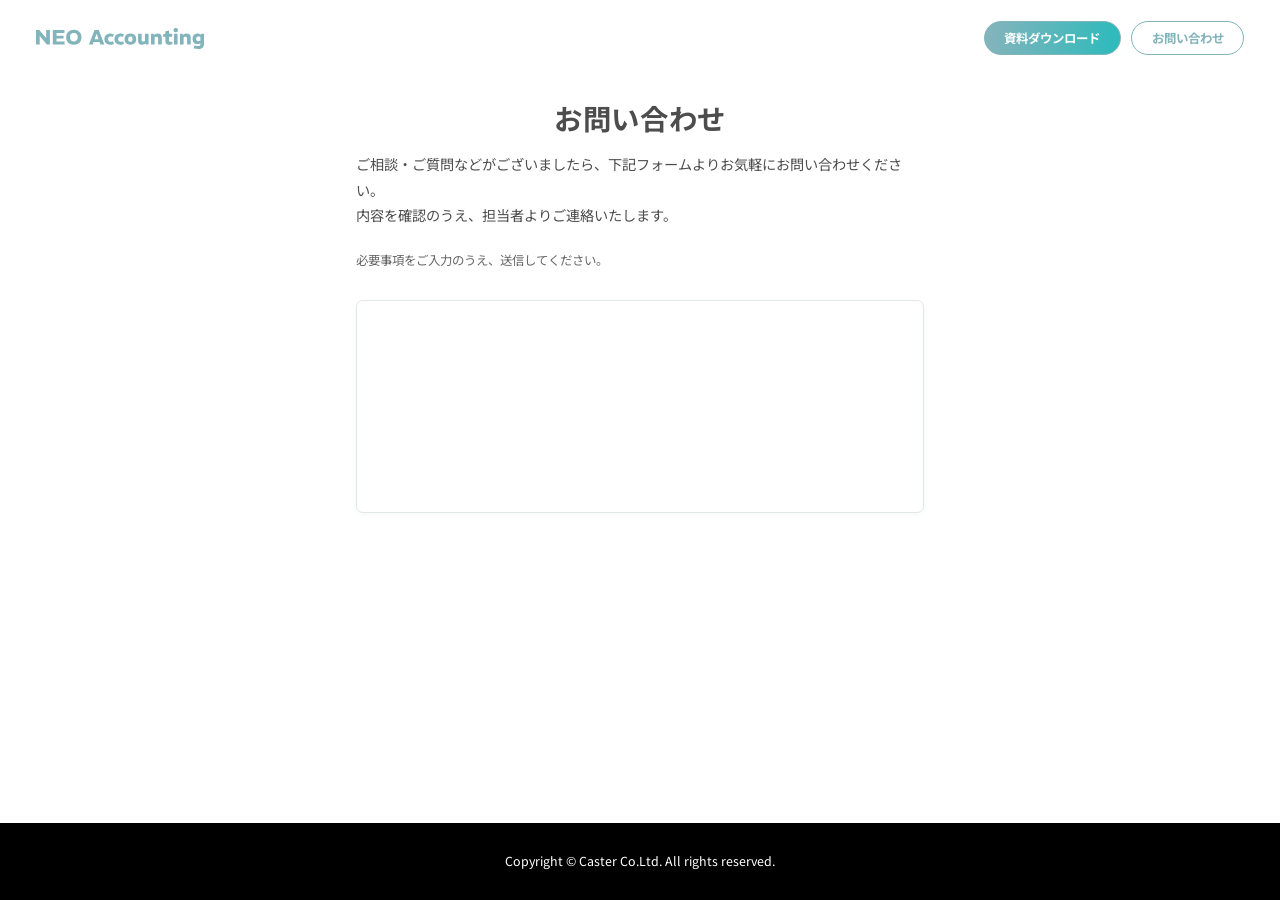
==== commit 25a9fc20: "fix: HTMLの記述ミス修正およびOGPパスの修正 - HTMLのマークアップミスを数箇所修正 - OGPのパスを相対パスから絶対パスへ変更（表示不具合対策） - フッターのコピーライトのテキスト" ====
--- a/contact/index.html
+++ b/contact/index.html
@@ -46,10 +46,19 @@
 
   <footer class="site-footer">
     <div class="site-footer__inner section-inner">
-      <p class="site-footer__copy"><small>© 2026 AI Accounting Inc.</small></p>
+      <p class="site-footer__copy"><small>Copyright © Caster Co.Ltd. All rights reserved.</small></p>
     </div>
   </footer>
 
+  <script charset="utf-8" type="text/javascript" src="https://js.hsforms.net/forms/embed/v2.js"></script>
+  <script>
+    hbspt.forms.create({
+      portalId: "8058161",
+      formId: "ecf2097c-57ff-4b80-aabf-b0bf2b1cd78d",
+      region: "na1",
+      target: "#hubspot-form-contact"
+    });
+  </script>
   <script src="/assets/js/headerSpSticky.js" defer></script>
 </body>
 </html>
--- a/assets/css/common.css
+++ b/assets/css/common.css
@@ -1141,8 +1141,9 @@
 .values__cell--head {
   background-color: #fff;
   font-size: 2.5rem;
-  font-weight: 200;
+  font-weight: 700;
   line-height: 1.5;
+  text-align: center;
   color: #000;
   border-right: 1px solid #000;
   border-bottom-color: #fff;
@@ -1572,6 +1573,10 @@
   gap: 1.6rem;
 }
 
+.subpage__actions--stack .btn {
+  width: 24rem;
+}
+
 .subpage__back {
   display: inline-block;
   font-size: 1.4rem;
@@ -1611,9 +1616,9 @@
   display: inline-flex;
   align-items: center;
   justify-content: center;
-  min-width: 28rem;
-  padding: 1.6rem 2.8rem;
-  font-size: 1.6rem;
+  width: 24rem;
+  padding: 0.9rem 2.2rem;
+  font-size: 1.4rem;
   font-weight: 700;
   line-height: 1.3;
   color: var(--color-white);
@@ -1656,6 +1661,10 @@
   margin-top: 3.2rem;
 }
 
+.subpage__actions--spaced .btn {
+  width: 24rem;
+}
+
 /* ----- 表示ユーティリティ: .sp-only（767px 以下） ----- */
 
 .sp-only {
@@ -2088,6 +2097,7 @@
   .values__cell--head {
     background-color: #fff;
     font-size: 1.8rem;
+    font-weight: 700;
     text-align: center;
     color: #000;
     border-bottom: 1px solid #fff;
@@ -2200,6 +2210,16 @@
     max-width: 32rem;
     font-size: 1.4rem;
     padding: 1.4rem 2rem;
+  }
+
+  .subpage__actions--stack .btn {
+    width: 100%;
+    max-width: 32rem;
+  }
+
+  .subpage__actions--spaced .btn {
+    width: 100%;
+    max-width: 32rem;
   }
 
   /* .issue / .fv 以外 — 上下は --section-pad-y-sp で統一 */
